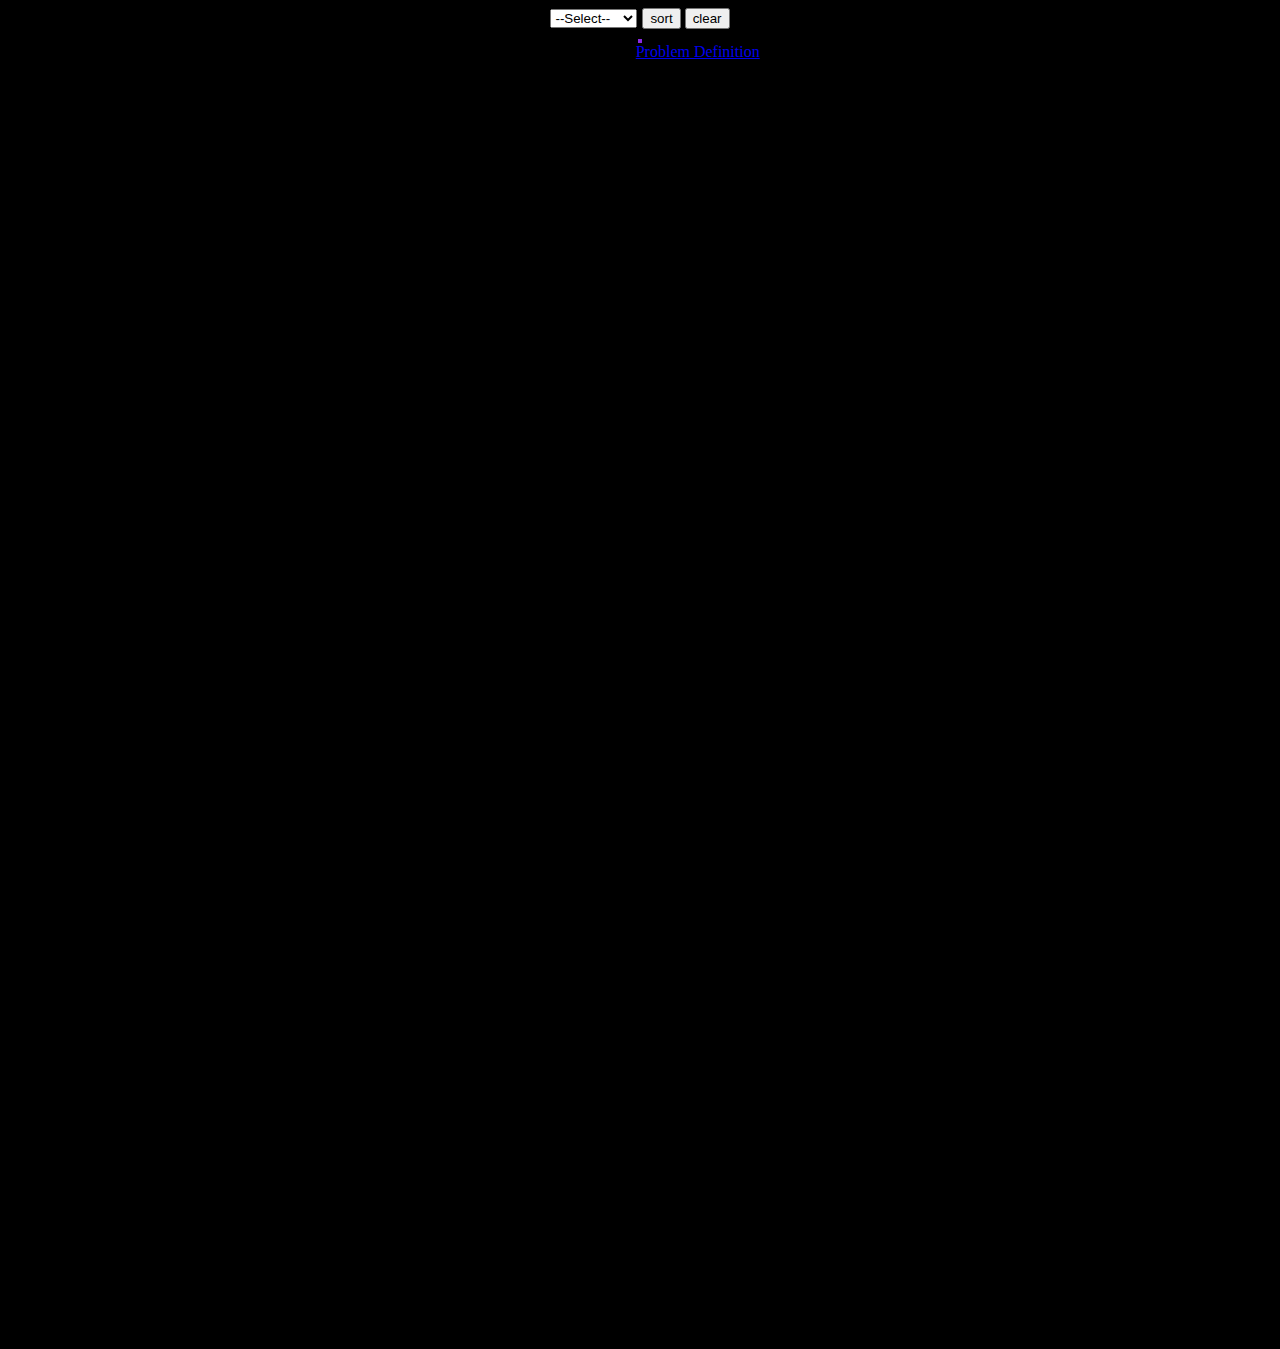
==== index.html @ 26e60ab7 "Add files via upload" ====
<!DOCTYPE html>
<html lang="en">
<head>
    <meta charset="UTF-8">
    <meta http-equiv="X-UA-Compatible" content="IE=edge">
    <meta name="viewport" content="width=device-width, initial-scale=1.0">
    <link rel="stylesheet" href="/css/main.css">
    <title>Project</title>
    
</head>

<body>
    <main>
    <label for="sorting-option" class="sorting-wrapper"></label>
    <select id="sorting-option" name="sorting-option">
      <option value="">--Select--</option>
      <option value="personality">firstname</option>
      <option value="lastname">lastname</option>
      <option value="group">group</option>
      <option value="personality">personality</option>
      <option value="discord">discord</option>
      <input class="sort-button" type="submit" value="sort">
      <input class="clear-button" type="submit" value="clear">
    <table id="table"></table>
    <span>&copy&copy Emil Sunden </span>
    <a href="description.html">Problem Definition</a>
</main>
<script src="/js/sandbox.js"></script>
</body>
</html>
---- css/main.css ----
#table, th, td {
    margin-top: 10px;
    border: 2px solid blueviolet;
    margin-left: auto;
    margin-right: auto;
    display: flexbox;
    font-size: large;
    color: blueviolet;
    
}
th {
    padding-left: 50px;
    padding-right: 50px;
    
}
main {
    align-content: center;
    text-align: center;
}

.sort-button {
    margin-left: 5px;
}

body {
    padding-bottom: 100%;
    height: auto;
    text-align: center;
    background-color:black
}
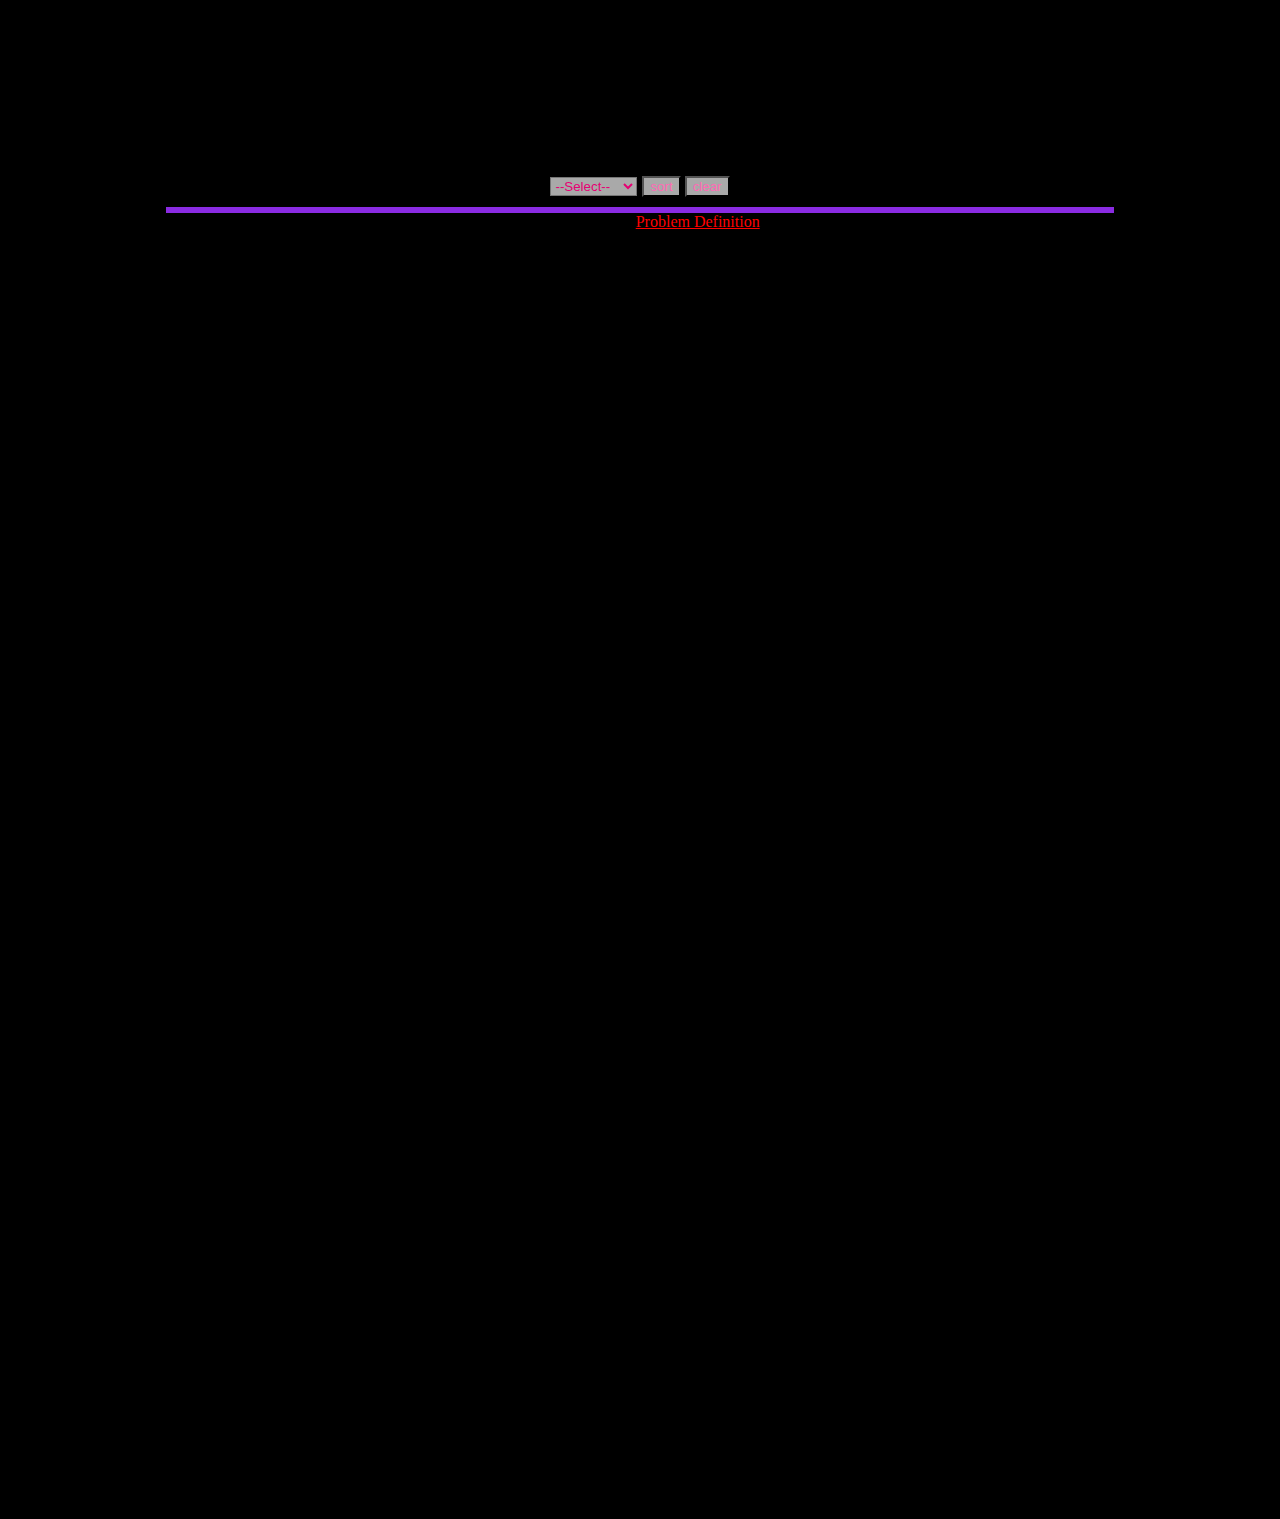
==== commit edfdd9bc: "added h1,h2,h3" ====
--- a/index.html
+++ b/index.html
@@ -11,6 +11,9 @@
 
 <body>
     <main>
+      <h1>Frontend-1-Javascript-Assignment</h1>
+      <h2>Created By</h2>
+      <h3>Emil Sundén</h3>
     <label for="sorting-option" class="sorting-wrapper"></label>
     <select id="sorting-option" name="sorting-option">
       <option value="">--Select--</option>
--- a/css/main.css
+++ b/css/main.css
@@ -1,16 +1,21 @@
 #table, th, td {
+    table-layout: fixed;
+    width: 75%;
     margin-top: 10px;
-    border: 2px solid blueviolet;
+    border: 3px solid blueviolet;
     margin-left: auto;
     margin-right: auto;
     display: flexbox;
     font-size: large;
-    color: blueviolet;
+    color: rgb(156, 54, 74);
     
 }
 th {
     padding-left: 50px;
     padding-right: 50px;
+    font-size: 20px;
+    color:crimson;
+    box-shadow: 1px 1px; 
     
 }
 main {
@@ -28,3 +33,38 @@
     text-align: center;
     background-color:black
 }
+
+.glow {
+    font-size: 5px;
+    color: #fff;
+    text-align: center;
+    animation: glow 1s ease-in-out infinite alternate;
+}
+
+@-webkit-keyframes glow {
+    from {
+        text-shadow: 0 0 10px #fff, 0 0 20px #fff, 0 0 30px #e60073, 0 0 40px #e60073, 0 0 50px #e60073, 0 0 60px #e60073, 0 0 70px #e60073;
+    }
+
+    to {
+        text-shadow: 0 0 20px #fff, 0 0 30px #ff4da6, 0 0 40px #ff4da6, 0 0 50px #ff4da6, 0 0 60px #ff4da6, 0 0 70px #ff4da6, 0 0 80px #ff4da6;
+    }
+}
+
+a {
+    color: red
+}
+
+a:hover {
+    color: hotpink;
+}
+
+#sorting-option {
+    color: #e60073;
+    background-color: darkgray;
+}
+
+.sort-button, .clear-button {
+    color: hotpink;
+    background-color: darkgray;
+}